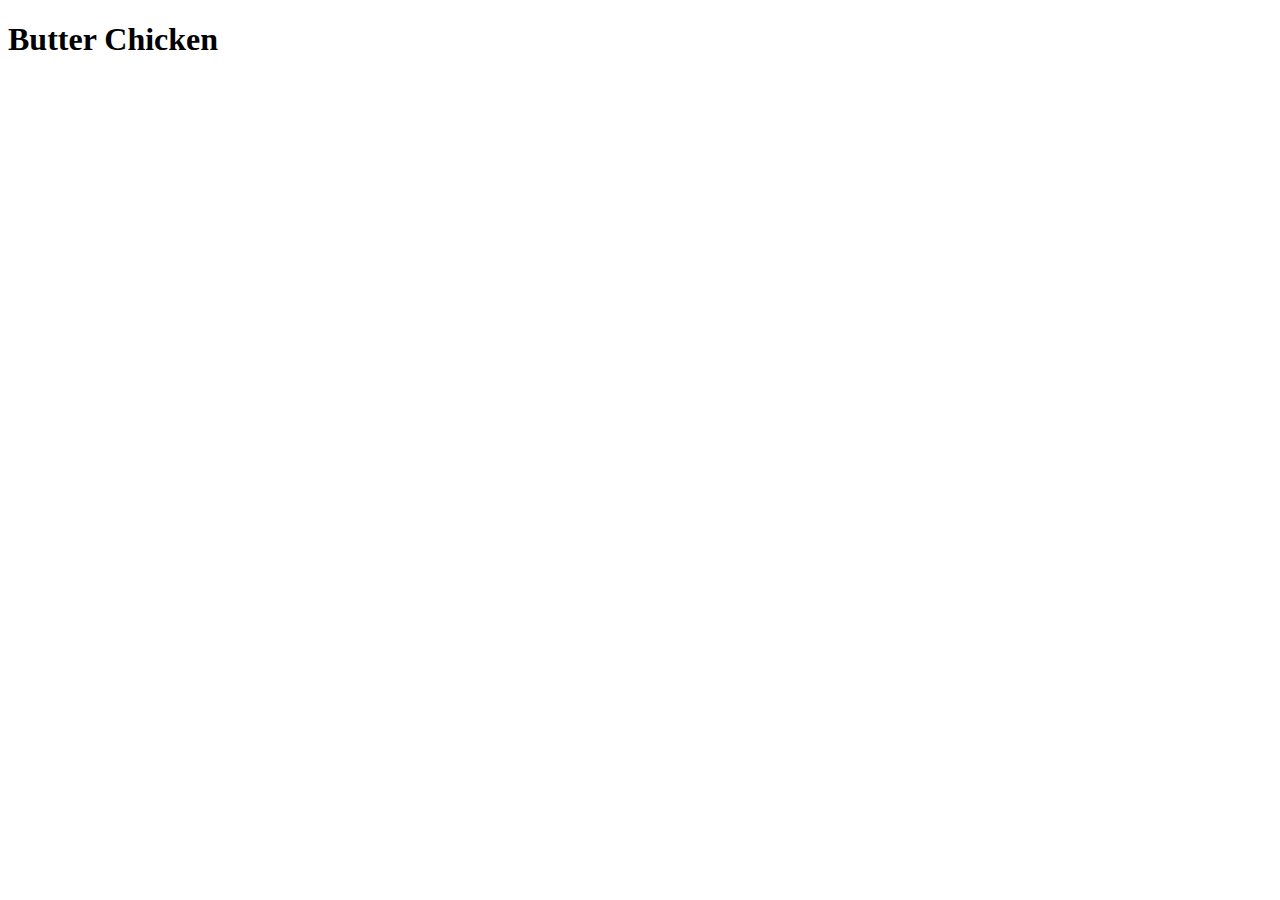
==== recipes/butterchicken.html @ eb895d5f "Added 2 more recipe pages and added their links to index.html. Also added images used" ====
<!DOCTYPE html>
<html lang="en">
<head>
    <meta charset="UTF-8">
    <meta name="viewport" content="width=device-width, initial-scale=1.0">
    <title>Document</title>
</head>
<body>
    <h1>Butter Chicken</h1>
</body>
</html>
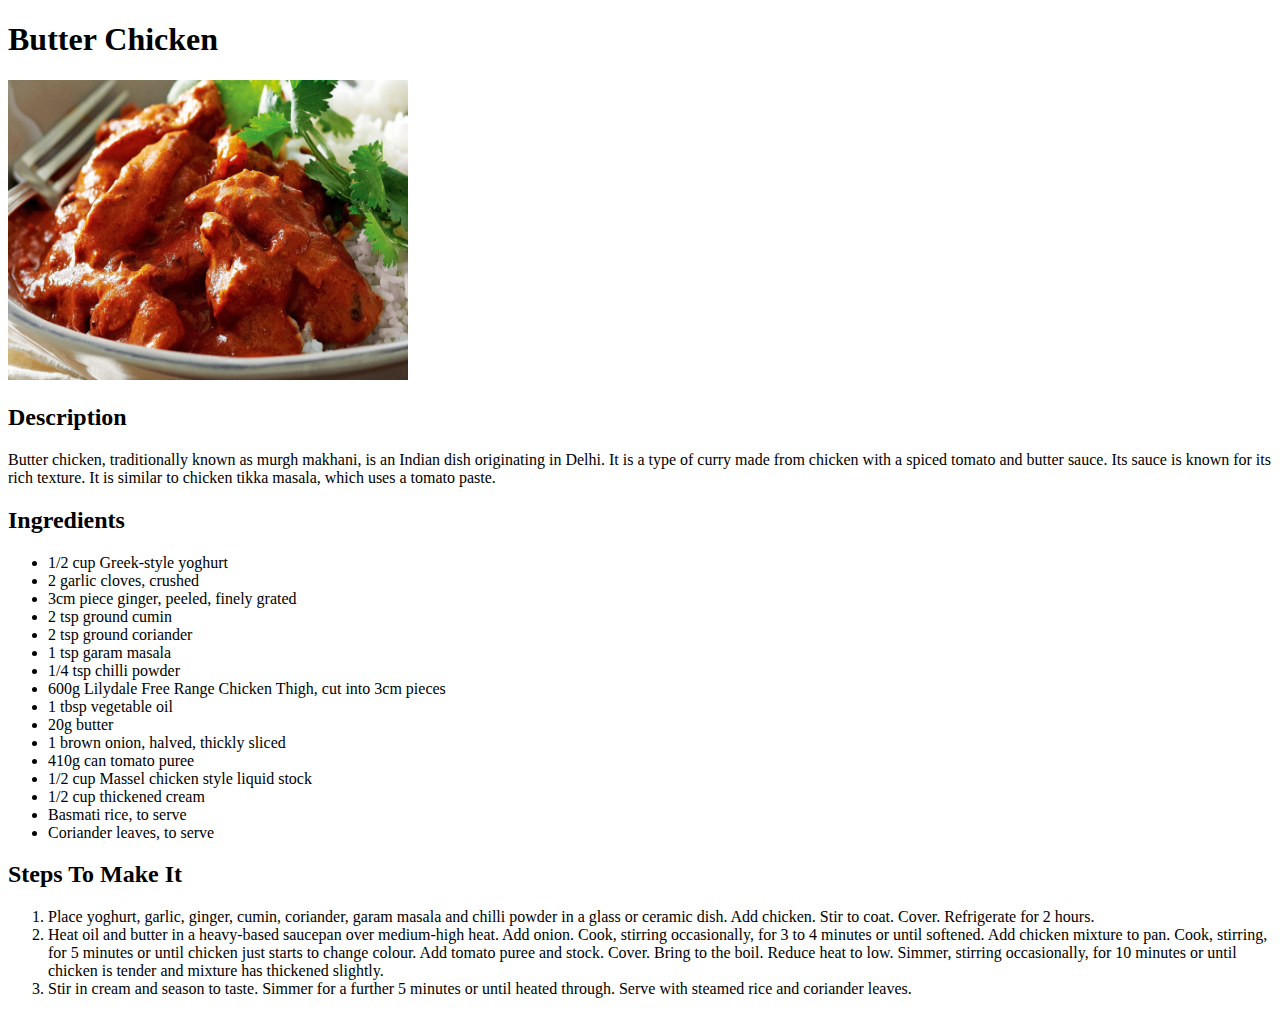
==== commit 3fb0a4ce: "Added content to the 2 new recipe pages" ====
--- a/recipes/butterchicken.html
+++ b/recipes/butterchicken.html
@@ -1,11 +1,55 @@
 <!DOCTYPE html>
 <html lang="en">
+
 <head>
     <meta charset="UTF-8">
     <meta name="viewport" content="width=device-width, initial-scale=1.0">
     <title>Document</title>
 </head>
+
 <body>
     <h1>Butter Chicken</h1>
+    <img src="easy-butter-chicken-image1-197844-1.jpg" alt="Butter Chicken" height="300" width="400">
+
+    <h2>Description</h2>
+    <p>Butter chicken, traditionally known as murgh makhani, is an Indian dish originating in Delhi. It is a type of
+        curry made from chicken with a spiced tomato and butter sauce. Its sauce is known for its rich texture. It is
+        similar to chicken tikka masala, which uses a tomato paste.</p>
+
+    <h2>Ingredients</h2>
+    <ul>
+
+        <li>1/2 cup Greek-style yoghurt</li>
+        <li>2 garlic cloves, crushed</li>
+        <li>3cm piece ginger, peeled, finely grated</li>
+        <li>2 tsp ground cumin</li>
+        <li>2 tsp ground coriander</li>
+        <li>1 tsp garam masala</li>
+        <li>1/4 tsp chilli powder</li>
+        <li>600g Lilydale Free Range Chicken Thigh, cut into 3cm pieces</li>
+        <li>1 tbsp vegetable oil</li>
+        <li>20g butter</li>
+        <li>1 brown onion, halved, thickly sliced</li>
+        <li>410g can tomato puree</li>
+        <li>1/2 cup Massel chicken style liquid stock</li>
+        <li>1/2 cup thickened cream</li>
+        <li>Basmati rice, to serve</li>
+        <li>Coriander leaves, to serve</li>
+
+    </ul>
+
+    <h2>Steps To Make It</h2>
+    <ol>
+        <li>Place yoghurt, garlic, ginger, cumin, coriander, garam masala and chilli powder in a glass or ceramic dish.
+            Add chicken. Stir to coat. Cover. Refrigerate for 2 hours. </li>
+        <li>Heat oil and butter in a heavy-based saucepan over medium-high heat. Add onion. Cook, stirring occasionally,
+            for 3 to 4 minutes or until softened. Add chicken mixture to pan. Cook, stirring, for 5 minutes or until
+            chicken just starts to change colour. Add tomato puree and stock. Cover. Bring to the boil. Reduce heat to
+            low. Simmer, stirring occasionally, for 10 minutes or until chicken is tender and mixture has thickened
+            slightly. </li>
+        <li>Stir in cream and season to taste. Simmer for a further 5 minutes or until heated through. Serve with
+            steamed rice and coriander leaves.</li>
+    </ol>
 </body>
+
 </html>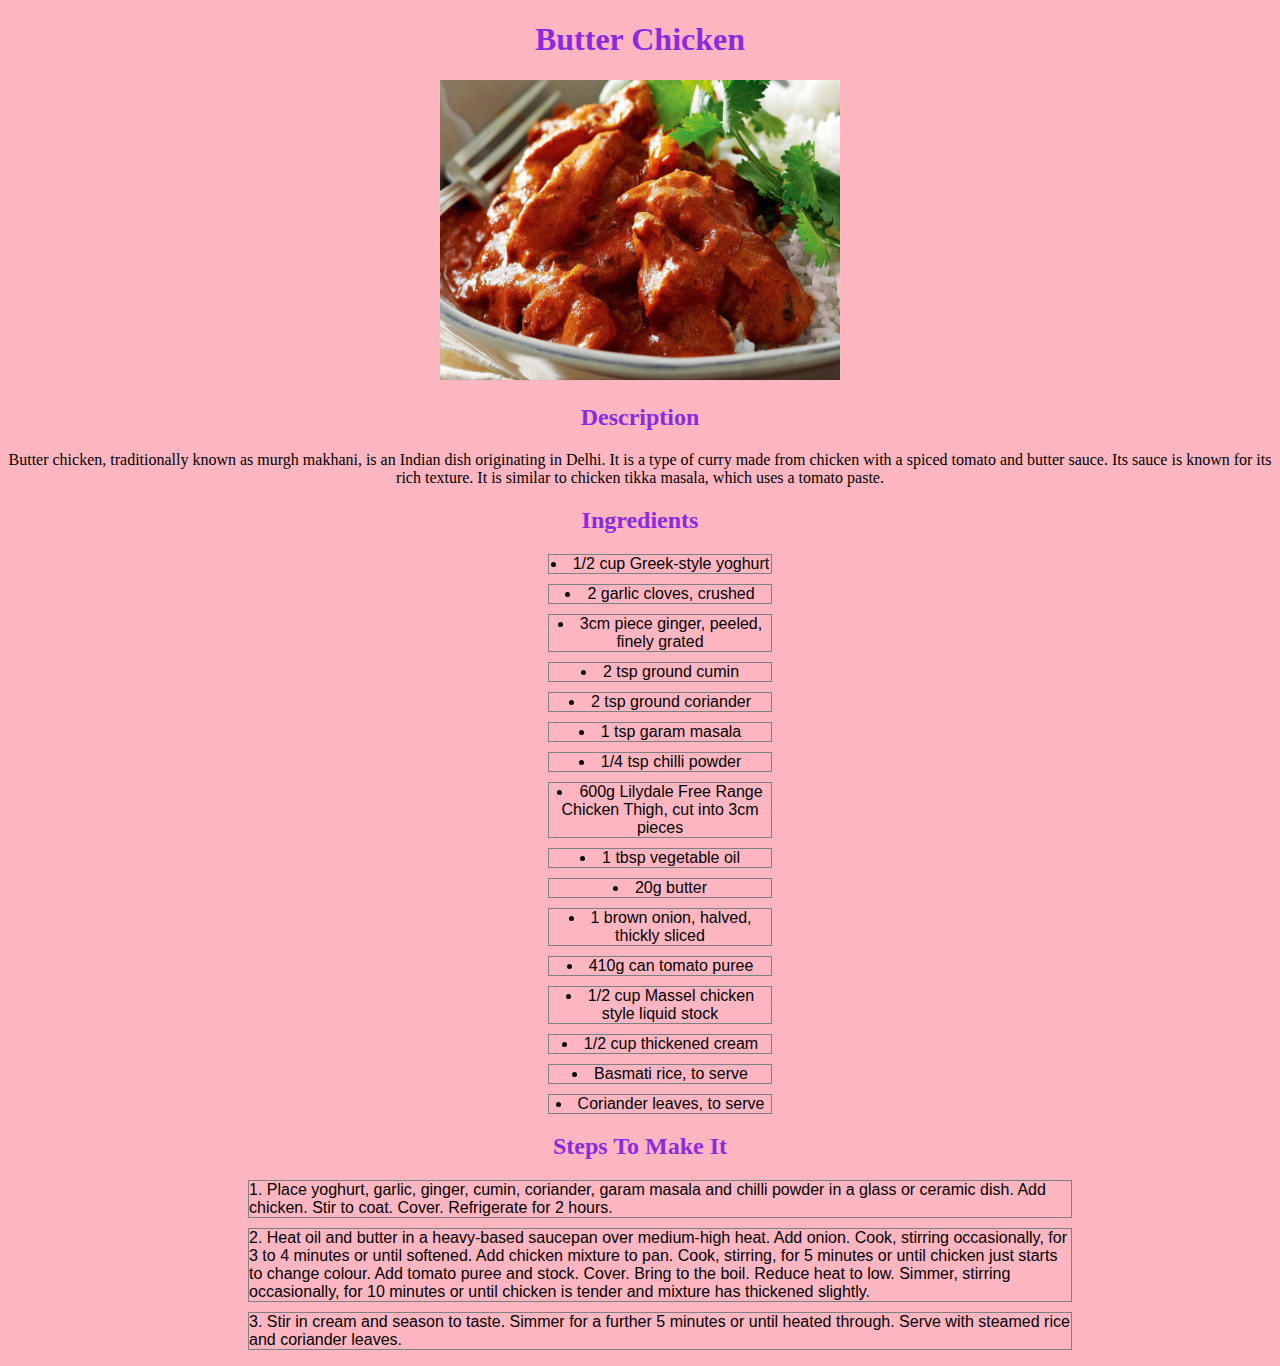
==== commit 208df6e4: "added style.css" ====
--- a/recipes/butterchicken.html
+++ b/recipes/butterchicken.html
@@ -5,10 +5,11 @@
     <meta charset="UTF-8">
     <meta name="viewport" content="width=device-width, initial-scale=1.0">
     <title>Document</title>
+    <link rel="stylesheet" href="../style.css">
 </head>
 
-<body>
-    <h1>Butter Chicken</h1>
+<body id="insidepage">
+    <h1 class="title">Butter Chicken</h1>
     <img src="easy-butter-chicken-image1-197844-1.jpg" alt="Butter Chicken" height="300" width="400">
 
     <h2>Description</h2>
--- a/style.css
+++ b/style.css
@@ -0,0 +1,48 @@
+#page{
+    background-color: lightcyan;
+    text-align: center;
+}
+
+#insidepage{
+    background-color: lightpink;
+    text-align: center;
+}
+
+.maintitle{
+    font-family: 'Times New Roman', Times, serif;
+    color: lime;
+}
+
+
+.title{
+    font-family: 'Times New Roman', Times, serif;
+    color: blueviolet;
+}
+
+h2{
+    font-family: 'Times New Roman', Times, serif;
+    color: blueviolet;
+}
+
+ul{
+    text-align: center;
+    font-family: 'Lucida Sans', 'Lucida Sans Regular', 'Lucida Grande', 'Lucida Sans Unicode', Geneva, Verdana, sans-serif;
+    list-style-position: inside;
+    margin-left: 500px;
+    margin-right: 500px;
+
+}
+
+ol{
+    margin-left: 200px;
+    margin-right: 200px;
+    text-align: left;
+    font-family: 'Lucida Sans', 'Lucida Sans Regular', 'Lucida Grande', 'Lucida Sans Unicode', Geneva, Verdana, sans-serif;
+    list-style-position: inside;
+
+}
+
+li {
+    margin-top: 10px;
+    border:1px solid grey;
+}